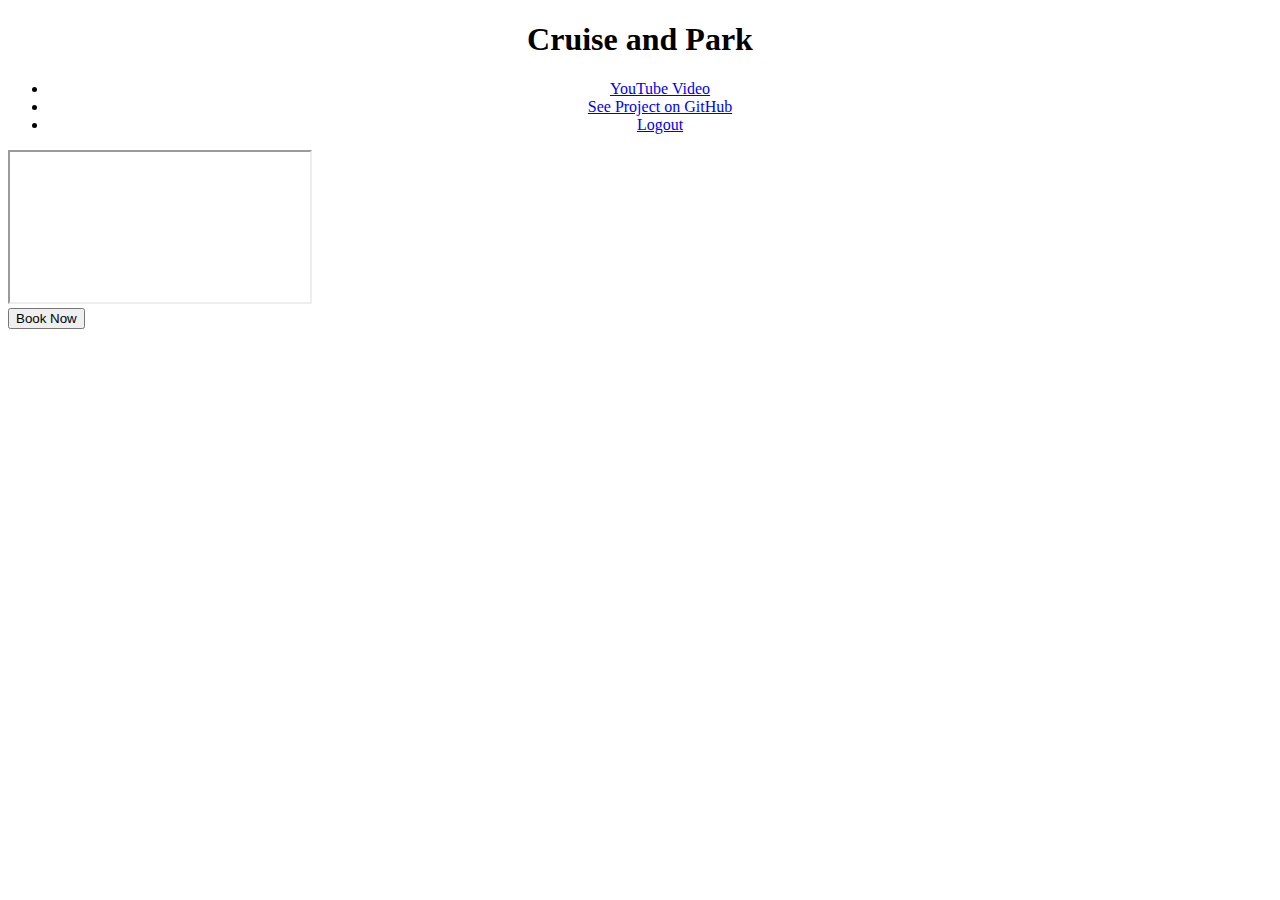
==== views/youtube.html @ e50ad888 "moved stuff to stylesheet" ====
<!DOCTYPE html>
<html lang="en">
<head>
<meta charset="UTF-8">
<title>YouTube</title>
<link rel="stylesheet" type="text/css" href="/css/Style.css">
</head>
<body>
<center><div class="divtop">
        <h1>Cruise and Park</h1>
        <ul class="ulnav">
            <li class="linav"><a class="active" href="youtube.html">YouTube Video</a></li>
            <li class="linav"><a href="https://github.com/malynch7/Web-Programming-Final-Project">See Project on GitHub</a></li>
            <li class="linav"><a href="#news">Logout</a></li>
        </ul>
    </div></center>
<iframe class="video"
        src="https://youtube.com/embed/2H-DO5-uhO4">
</iframe>
<br>
<form action="index.php">
    <input type="submit" value="Book Now"/>
</form>

</body>
</html>
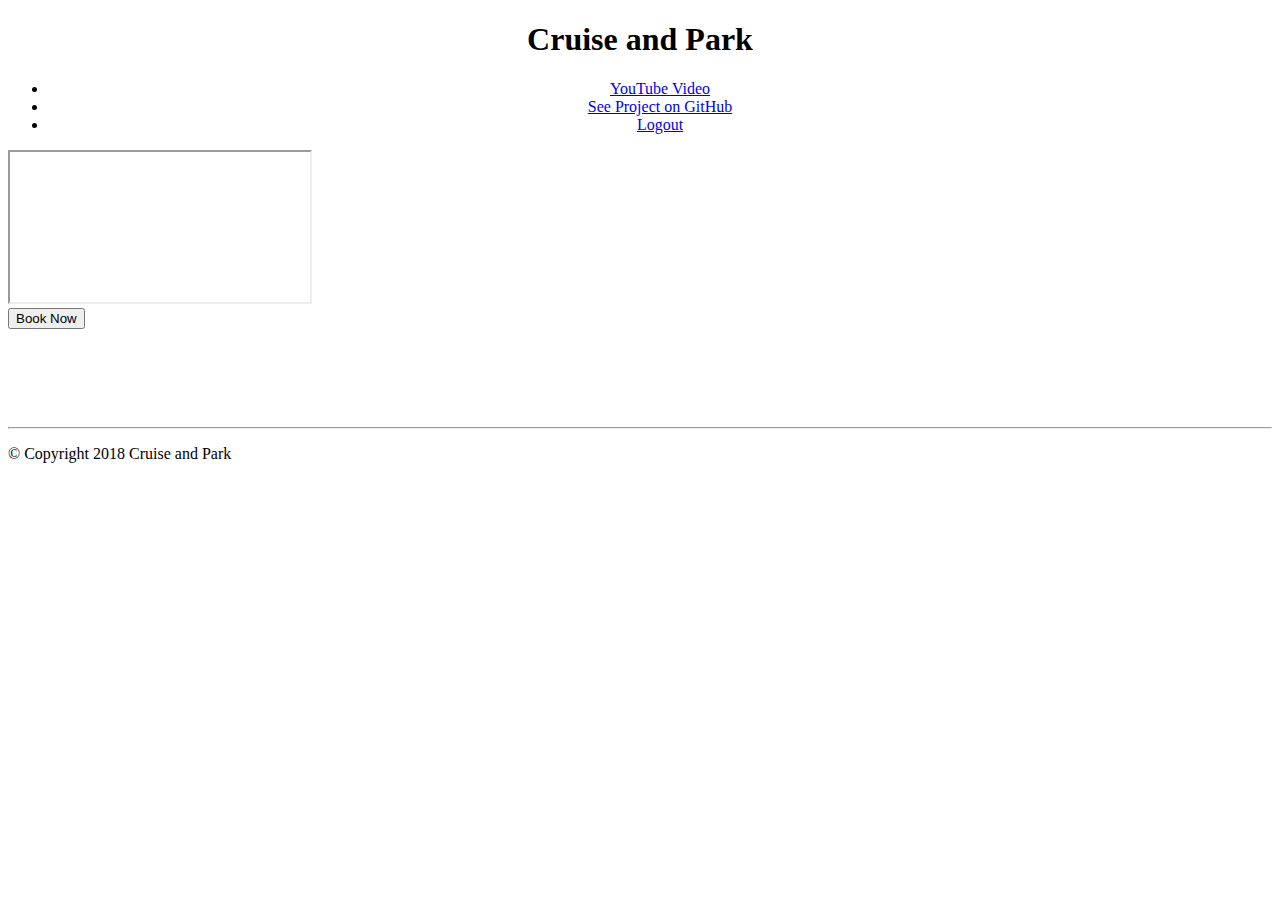
==== commit a9536837: "copyright added" ====
--- a/views/youtube.html
+++ b/views/youtube.html
@@ -22,5 +22,12 @@
     <input type="submit" value="Book Now"/>
 </form>
 
+<br>
+<br>
+<br>
+<br>
+<br>
+<hr>
+<p>© Copyright 2018 Cruise and Park</p>
 </body>
 </html>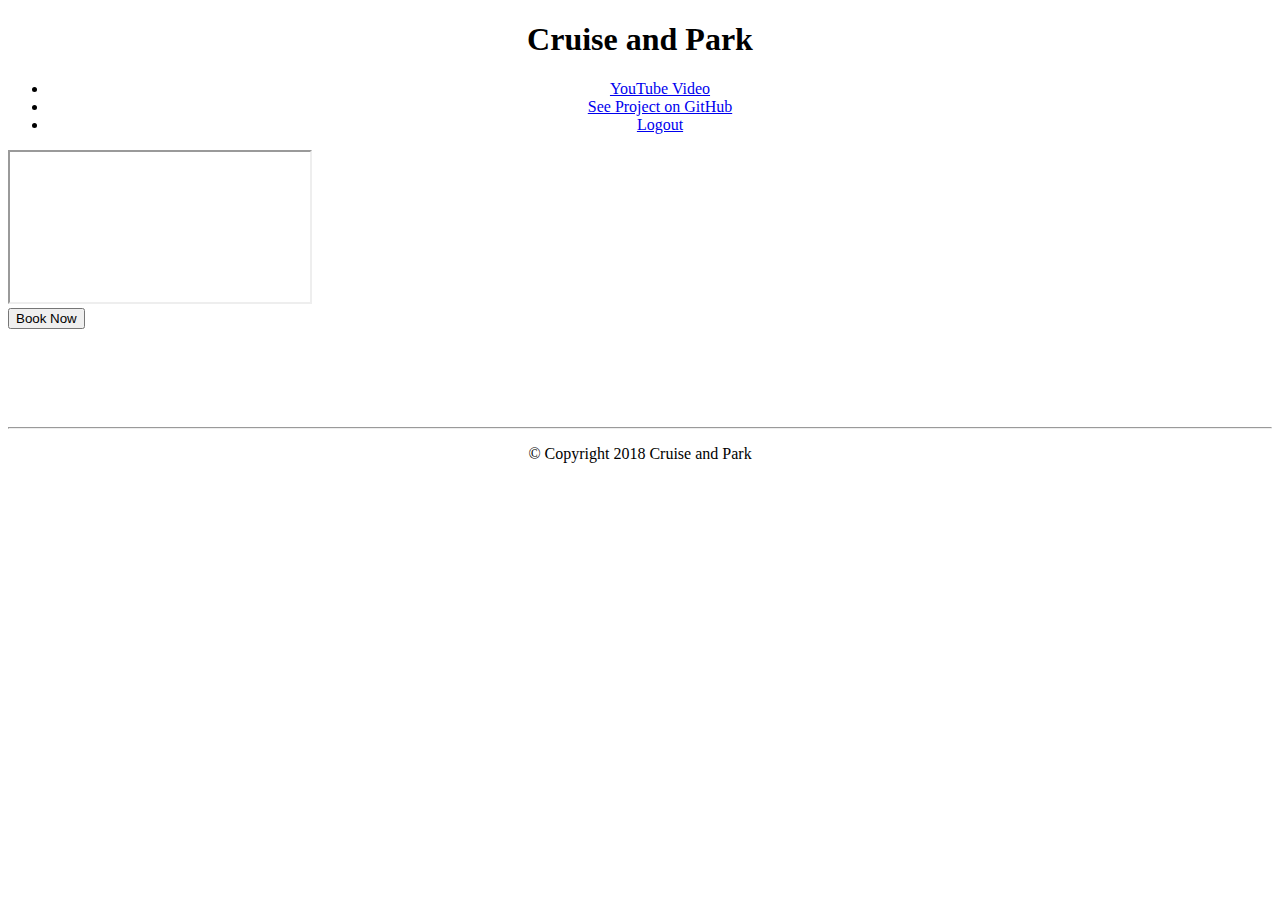
==== commit 43e8bd64: "copyright added" ====
--- a/views/youtube.html
+++ b/views/youtube.html
@@ -28,6 +28,6 @@
 <br>
 <br>
 <hr>
-<p>© Copyright 2018 Cruise and Park</p>
+<center><p>© Copyright 2018 Cruise and Park</p></center>
 </body>
 </html>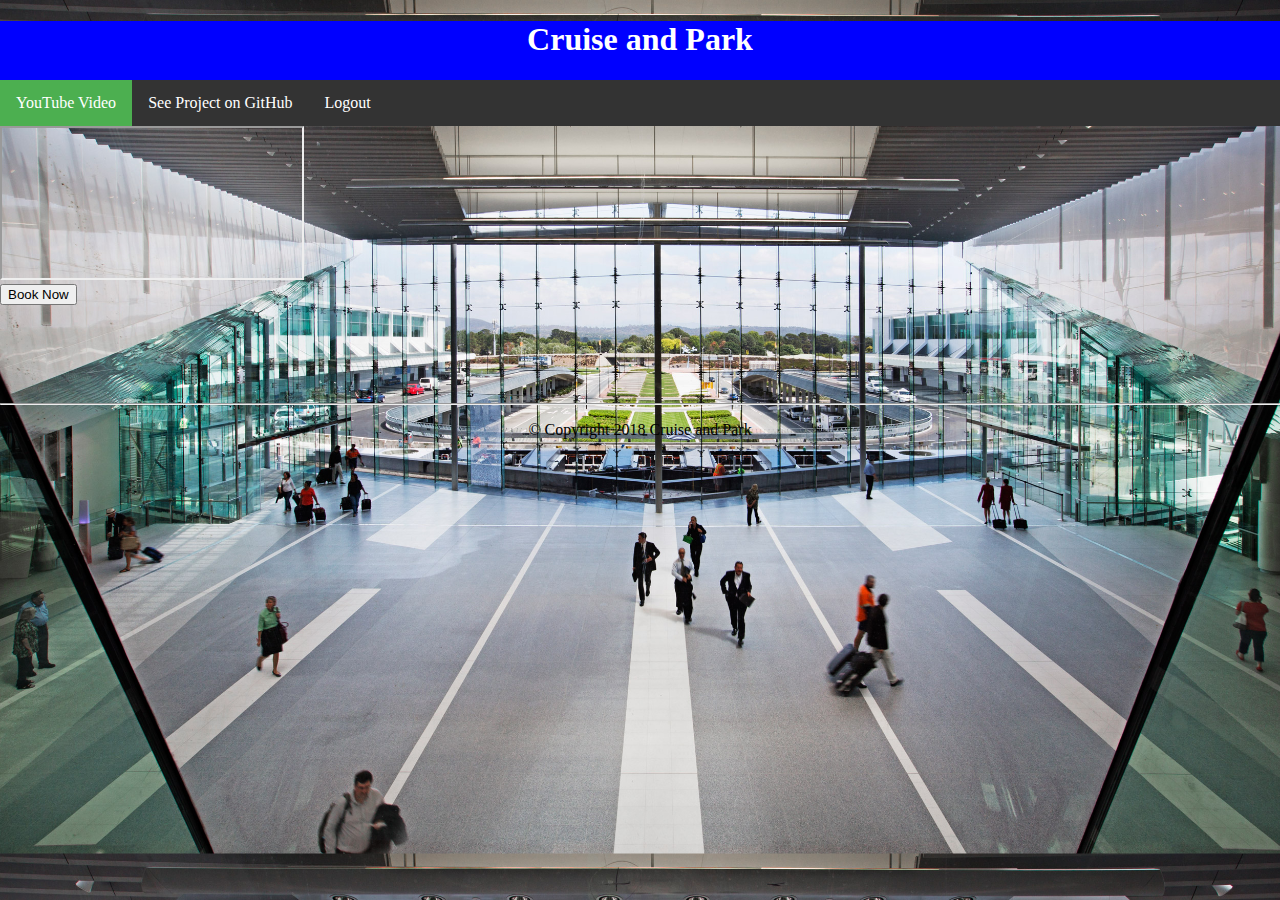
==== commit 1d774d3b: "stylesheet format" ====
--- a/views/youtube.html
+++ b/views/youtube.html
@@ -3,7 +3,7 @@
 <head>
 <meta charset="UTF-8">
 <title>YouTube</title>
-<link rel="stylesheet" type="text/css" href="/css/Style.css">
+<link rel="stylesheet" type="text/css" href="css/Style.css">
 </head>
 <body>
 <center><div class="divtop">
--- a/views/css/Style.css
+++ b/views/css/Style.css
@@ -0,0 +1,46 @@
+body .terminal{
+  background-size:cover;
+  background-size: 100%;
+  background-image: url('../images/canberra.jpg');
+}
+
+.divtop {
+background-color: blue;
+color: white;
+}
+
+.ulnav {
+  list-style-type: none;
+  margin: 0;
+  padding: 0;
+  overflow: hidden;
+  background-color: #333;
+}
+
+.linav {
+  float: left;
+}
+
+li a {
+  display: block;
+  color: white;
+  text-align: center;
+  padding: 14px 16px;
+  text-decoration: none;
+}
+
+li a:hover:not(.active) {
+  background-color: #111;
+}
+
+.active {
+  background-color: #4CAF50;
+}
+
+body {
+  margin: 0;
+  padding: 0;
+  background-size:cover;
+  background-size: 100%;
+  background-image: url('../images/canberra.jpg');
+}
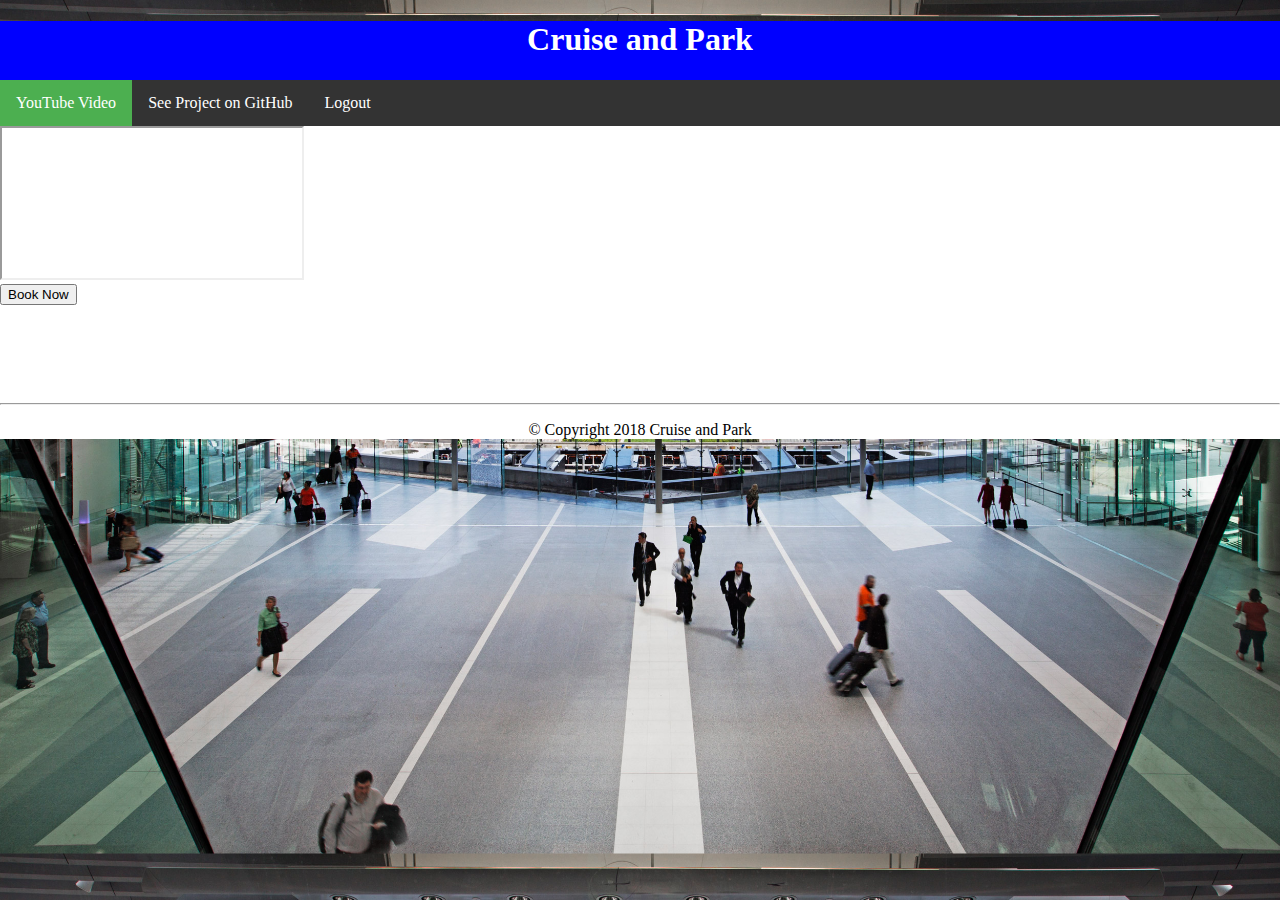
==== commit f73210c9: "added a white div" ====
--- a/views/youtube.html
+++ b/views/youtube.html
@@ -6,6 +6,8 @@
 <link rel="stylesheet" type="text/css" href="css/Style.css">
 </head>
 <body>
+    <div class="divbg">
+
 <center><div class="divtop">
         <h1>Cruise and Park</h1>
         <ul class="ulnav">
@@ -29,5 +31,6 @@
 <br>
 <hr>
 <center><p>© Copyright 2018 Cruise and Park</p></center>
+</div>
 </body>
 </html>--- a/views/css/Style.css
+++ b/views/css/Style.css
@@ -7,6 +7,10 @@
 .divtop {
 background-color: blue;
 color: white;
+}
+
+.divbg {
+  background-color: white;
 }
 
 .ulnav {
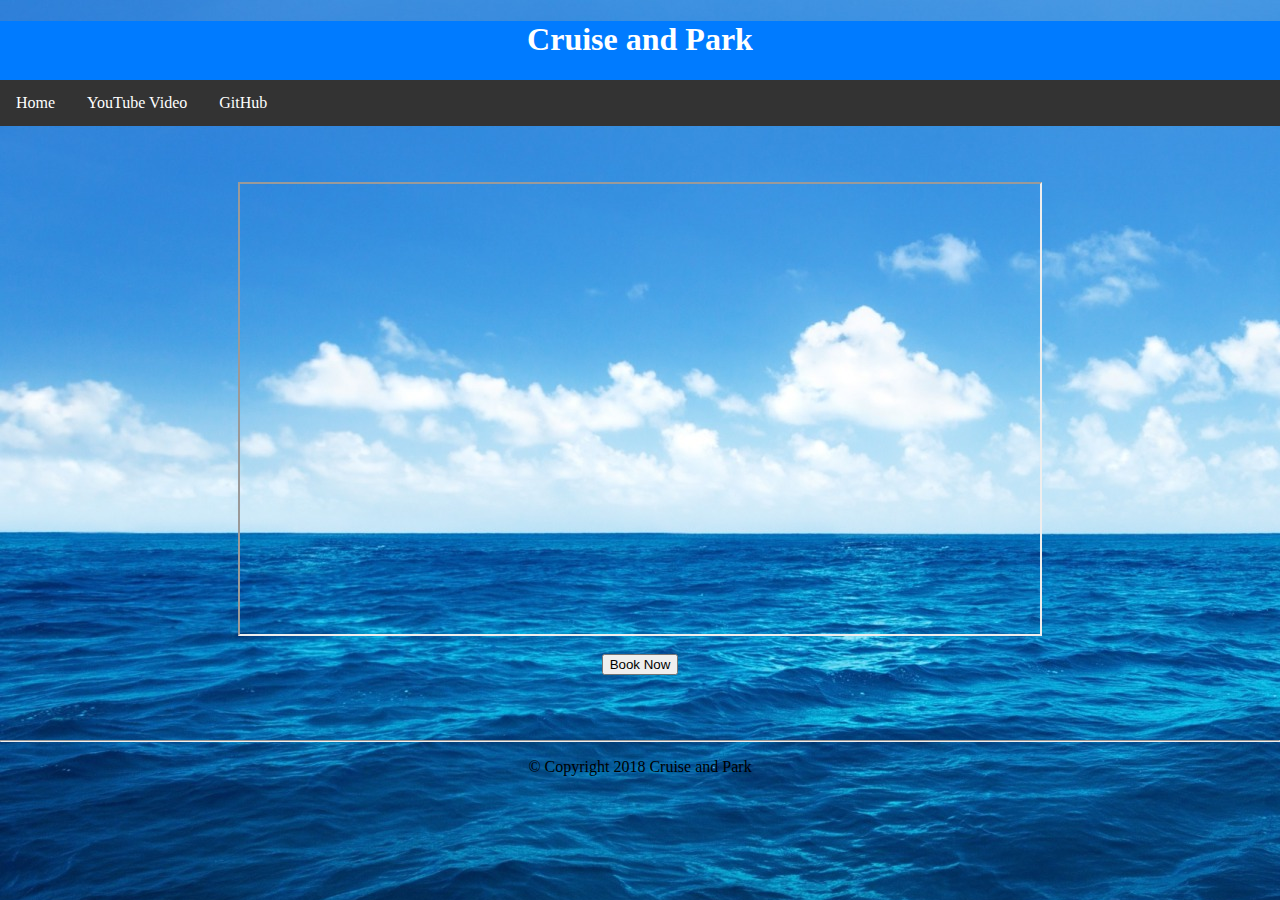
==== commit c240dafa: "RC1" ====
--- a/views/youtube.html
+++ b/views/youtube.html
@@ -1,36 +1,40 @@
 <!DOCTYPE html>
 <html lang="en">
 <head>
-<meta charset="UTF-8">
-<title>YouTube</title>
-<link rel="stylesheet" type="text/css" href="css/Style.css">
+    <meta charset="UTF-8">
+    <title>YouTube</title>
+    <link rel="stylesheet" href="https://stackpath.bootstrapcdn.com/bootstrap/4.1.3/css/bootstrap.min.css" integrity="sha384-MCw98/SFnGE8fJT3GXwEOngsV7Zt27NXFoaoApmYm81iuXoPkFOJwJ8ERdknLPMO" crossorigin="anonymous">
+    <meta name="viewport" content="width=device-width, initial-scale=1">
+    <link rel="stylesheet" type="text/css" href="css/Style.css">
 </head>
+
 <body>
-    <div class="divbg">
-
 <center><div class="divtop">
-        <h1>Cruise and Park</h1>
-        <ul class="ulnav">
-            <li class="linav"><a class="active" href="youtube.html">YouTube Video</a></li>
-            <li class="linav"><a href="https://github.com/malynch7/Web-Programming-Final-Project">See Project on GitHub</a></li>
-            <li class="linav"><a href="#news">Logout</a></li>
-        </ul>
-    </div></center>
-<iframe class="video"
-        src="https://youtube.com/embed/2H-DO5-uhO4">
-</iframe>
+    <h1>Cruise and Park</h1>
+    <ul class="ulnav">
+        <li class="linav"><a href="../index.php">Home</a></li>
+        <li class="linav"><a href="youtube.html">YouTube Video</a></li>
+        <li class="linav"><a href="https://github.com/malynch7/Web-Programming-Final-Project">GitHub</a></li>
+    </ul>
+</div></center>
 <br>
-<form action="index.php">
-    <input type="submit" value="Book Now"/>
-</form>
-
-<br>
-<br>
-<br>
-<br>
+<div class="jumbotron" style="text-align: center">
+    <iframe  align="center" class="video"
+            src="https://youtube.com/embed/2H-DO5-uhO4">
+    </iframe>
+    <br><br>
+    <form action="../index.php">
+        <input align="center" class="btn btn-primary" type="submit" value="Book Now"/>
+    </form>
+</div>
 <br>
 <hr>
 <center><p>© Copyright 2018 Cruise and Park</p></center>
-</div>
+
 </body>
+
+<script src="https://code.jquery.com/jquery-3.3.1.slim.min.js" integrity="sha384-q8i/X+965DzO0rT7abK41JStQIAqVgRVzpbzo5smXKp4YfRvH+8abtTE1Pi6jizo" crossorigin="anonymous"></script>
+<script src="https://cdnjs.cloudflare.com/ajax/libs/popper.js/1.14.3/umd/popper.min.js" integrity="sha384-ZMP7rVo3mIykV+2+9J3UJ46jBk0WLaUAdn689aCwoqbBJiSnjAK/l8WvCWPIPm49" crossorigin="anonymous"></script>
+<script src="https://stackpath.bootstrapcdn.com/bootstrap/4.1.3/js/bootstrap.min.js" integrity="sha384-ChfqqxuZUCnJSK3+MXmPNIyE6ZbWh2IMqE241rYiqJxyMiZ6OW/JmZQ5stwEULTy" crossorigin="anonymous"></script>
+
 </html>--- a/views/css/Style.css
+++ b/views/css/Style.css
@@ -1,50 +1,111 @@
-body .terminal{
-  background-size:cover;
-  background-size: 100%;
-  background-image: url('../images/canberra.jpg');
+body .terminal {
+    background-size: cover;
+    height: 100%;
+    background-position: center;
+    background-repeat: no-repeat;
+    background-image: url('../images/canberra.jpg');
 }
 
 .divtop {
-background-color: blue;
-color: white;
+    background-color: #007bff;
+    color: white;
 }
 
 .divbg {
-  background-color: white;
+    background-color: white;
 }
 
 .ulnav {
-  list-style-type: none;
-  margin: 0;
-  padding: 0;
-  overflow: hidden;
-  background-color: #333;
+    list-style-type: none;
+    margin: 0;
+    padding: 0;
+    overflow: hidden;
+    background-color: #333;
 }
 
 .linav {
-  float: left;
+    float: left;
 }
 
 li a {
-  display: block;
-  color: white;
-  text-align: center;
-  padding: 14px 16px;
-  text-decoration: none;
+    display: block;
+    color: white;
+    text-align: center;
+    padding: 14px 16px;
+    text-decoration: none;
 }
 
 li a:hover:not(.active) {
-  background-color: #111;
+    background-color: #111;
 }
 
 .active {
-  background-color: #4CAF50;
+    background-color: #4CAF50;
 }
 
 body {
-  margin: 0;
-  padding: 0;
-  background-size:cover;
-  background-size: 100%;
-  background-image: url('../images/canberra.jpg');
+    margin: 0;
+    padding: 0;
+
+
+    background-repeat: no-repeat;
+    height: 100%;
+    background-image: url('../images/canberra.jpg');
 }
+
+.card {
+    margin: auto;
+}
+
+.card .btn-primary {
+    width: 80%;
+}
+
+.card form{
+    margin: auto;
+    text-align: center;
+}
+
+.card table{
+
+}
+
+.card td{
+    padding: 5px;
+}
+
+.jumbotron {
+    width: 80%;
+    margin: auto;
+    padding: 3%;
+}
+
+.jumbotron td{
+    width: 33%;
+    text-align: center;
+}
+
+.jumbotron ul{
+    text-align: left;
+}
+
+.historyTable{
+    margin: auto;
+    width: 80%;
+    border: solid 2px black;
+}
+
+.historyTable tr:nth-child(even) {
+    background-color: #f2f2f2;
+}
+
+.historyTable td{
+    width: auto;
+}
+
+.video{
+    margin: auto;
+    align-self: center;
+    width: 800px;
+    height: 450px;
+}
